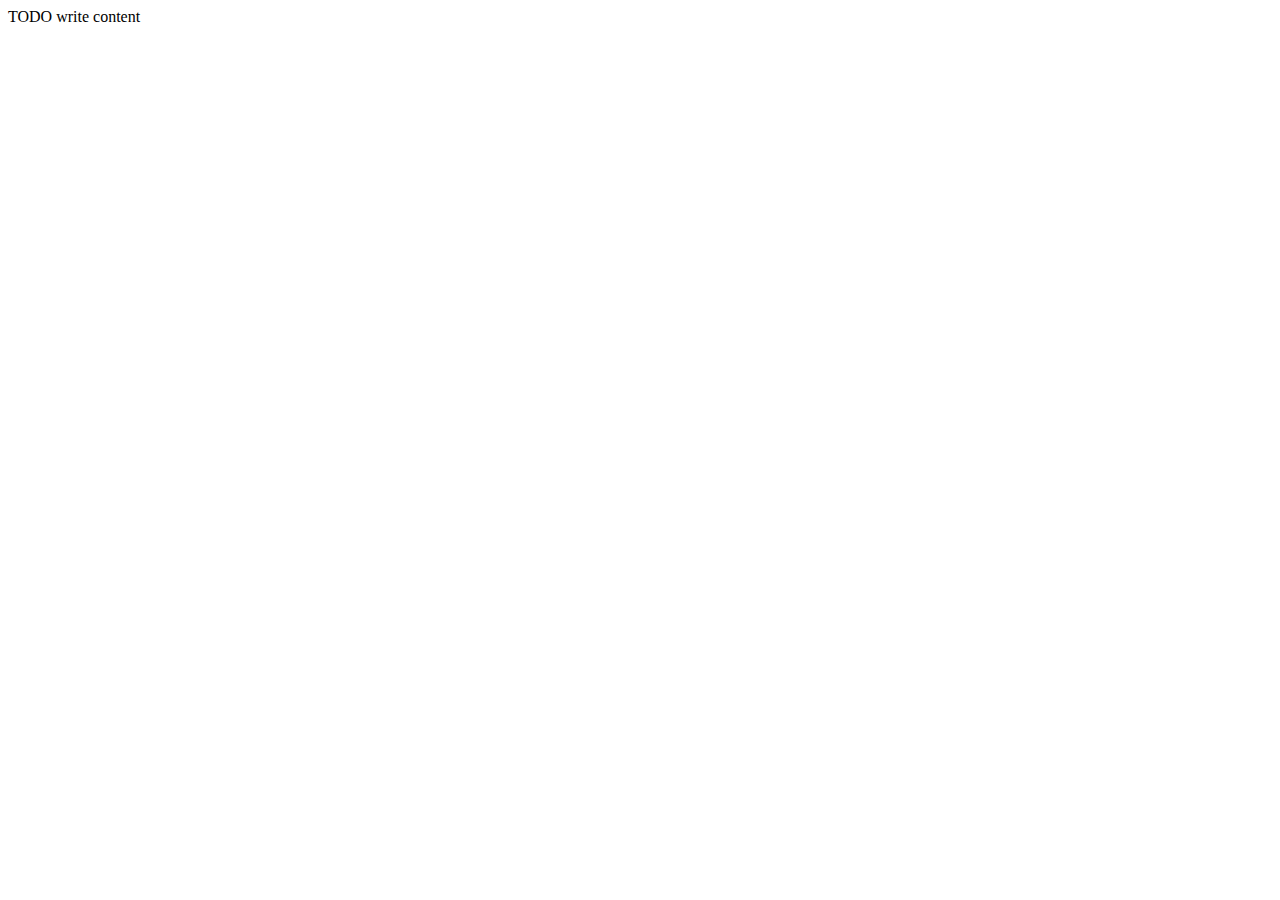
==== public_html/index.html @ 65627c6e "first" ====
<!DOCTYPE html>
<!--
To change this license header, choose License Headers in Project Properties.
To change this template file, choose Tools | Templates
and open the template in the editor.
-->
<html>
    <head>
        <title>TODO supply a title</title>
        <meta charset="UTF-8">
        <meta name="viewport" content="width=device-width, initial-scale=1.0">
    </head>
    <body>
        <div>TODO write content</div>
    </body>
</html>
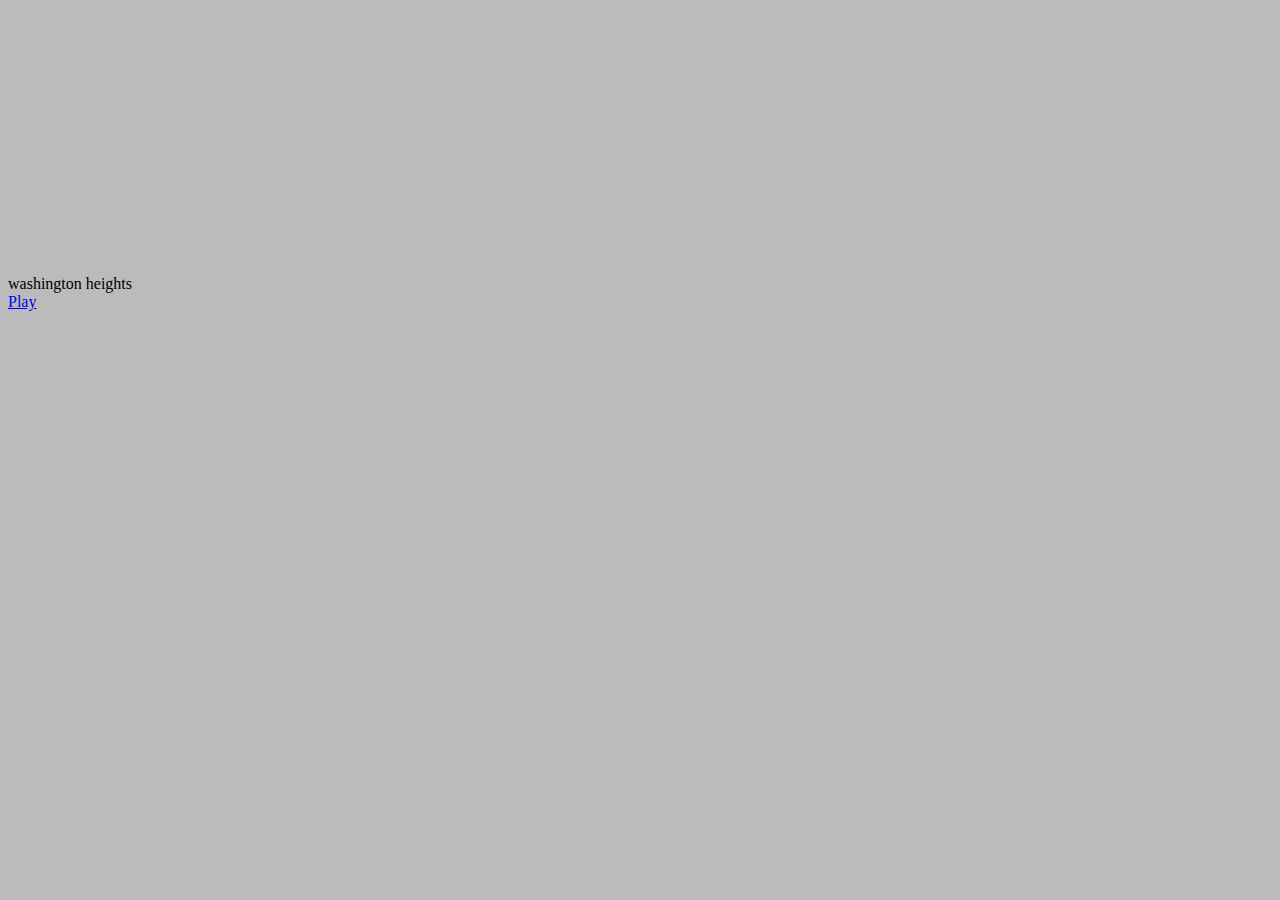
==== commit 3e84f3f2: "added flappy bird thing game" ====
--- a/public_html/index.html
+++ b/public_html/index.html
@@ -1,16 +1,15 @@
-<!DOCTYPE html>
-<!--
-To change this license header, choose License Headers in Project Properties.
-To change this template file, choose Tools | Templates
-and open the template in the editor.
--->
 <html>
     <head>
-        <title>TODO supply a title</title>
+        <title>C&D</title>
         <meta charset="UTF-8">
         <meta name="viewport" content="width=device-width, initial-scale=1.0">
+        <link href='https://fonts.googleapis.com/css?family=VT323' rel='stylesheet' type='text/css'>
+        <link rel="stylesheet" type="text/css" href="css/style.css">
     </head>
-    <body>
-        <div>TODO write content</div>
+    <body style="background-color: #bbbbbb;">
+        <nav id="gameStart" style="margin-top: 275px;">
+            <a id="start">washington heights</a><br>
+            <a class="play" href="town.html">Play</a><br>
+        </nav>
     </body>
-</html>
+</html>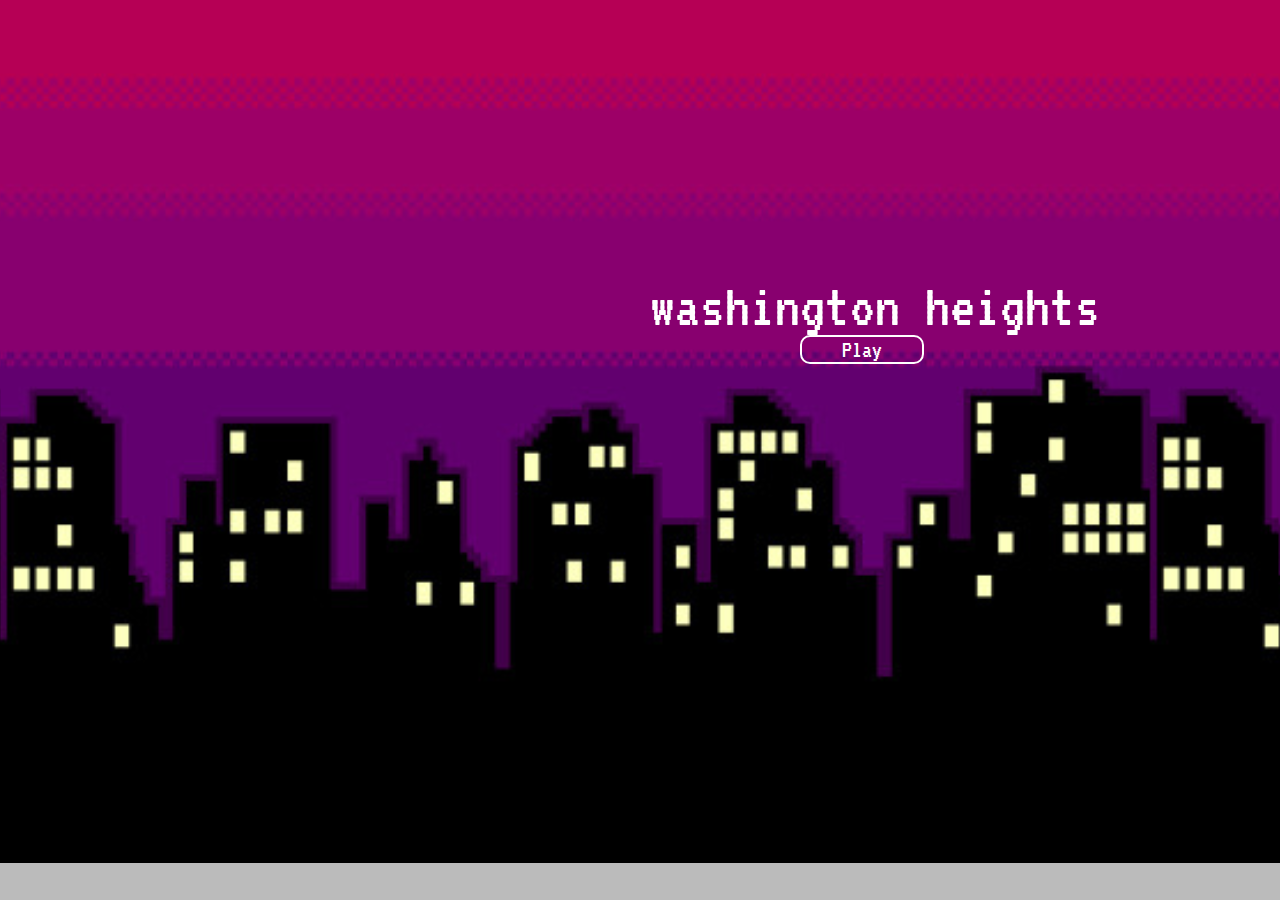
==== commit 653df9ec: "set background image" ====
--- a/public_html/index.html
+++ b/public_html/index.html
@@ -6,7 +6,7 @@
         <link href='https://fonts.googleapis.com/css?family=VT323' rel='stylesheet' type='text/css'>
         <link rel="stylesheet" type="text/css" href="css/style.css">
     </head>
-    <body style="background-color: #bbbbbb;">
+    <body style="background-color: #bbbbbb; background-repeat: repeat-x; background-size: 1150px auto;" BACKGROUND="images/city.jpg">
         <nav id="gameStart" style="margin-top: 275px;">
             <a id="start">washington heights</a><br>
             <a class="play" href="town.html">Play</a><br>
--- a/public_html/css/style.css
+++ b/public_html/css/style.css
@@ -0,0 +1,108 @@
+body {
+    margin: 0;
+    padding:  0;
+}
+
+#game-screen {
+    display: block;
+}
+
+#gameOver, #playMUD{
+    position: absolute;
+    visibility: hidden;
+}
+
+h1, h2, h3, a {
+    font-family: 'VT323' ;
+    text-align: center;
+}
+
+.title {
+    font-size: 62px;
+    margin-bottom: 0px;
+    margin-top: 0px;
+    color: white;
+}
+
+#restartButton {
+    border: 2px solid white;
+    border-radius: 10px;
+    color: white;
+}
+
+#restartButton:hover {
+    background-color: white;
+}
+
+#scoreboard {
+    margin: 0px;
+    color: white;
+}
+
+#gameStart {
+    position: absolute;
+}
+
+#start {
+    font-size: 62px;
+    margin-left: 650px; 
+    margin-top: 100px;
+    color: white;
+}
+
+.play {
+    border: 2px solid white;
+    border-radius: 10px;
+    margin-left: 800px;
+    font-size: 25px;
+    padding-left: 40px;
+    padding-right: 40px;
+    color: white;
+    text-decoration: none;
+}
+
+.play:hover {
+     background-color: #AEC6CF;
+}
+
+.playy {
+    border: 2px solid white;
+    border-radius: 10px;
+    margin-left: 250px;
+    font-size: 25px;
+    padding-left: 30px;
+    padding-right: 30px;
+    color: white;
+    text-decoration: none;
+}
+
+.playy:hover {
+     background-color: #B39EB5;
+}
+
+.playyy {
+    font-size: 25px;
+    padding-left: 40px;
+    padding-right: 40px;
+    color: white;
+    text-decoration: none;
+}
+
+.playyy:hover {
+     background-color: #FFD1DC;
+}
+
+.playyyy {
+    border: 2px solid white;
+    border-radius: 10px;
+    margin-left: 450px;
+    font-size: 25px;
+    padding-left: 40px;
+    padding-right: 40px;
+    color: white;
+    text-decoration: none;
+}
+
+.playyyy:hover {
+     background-color: #AEC6CF;
+}